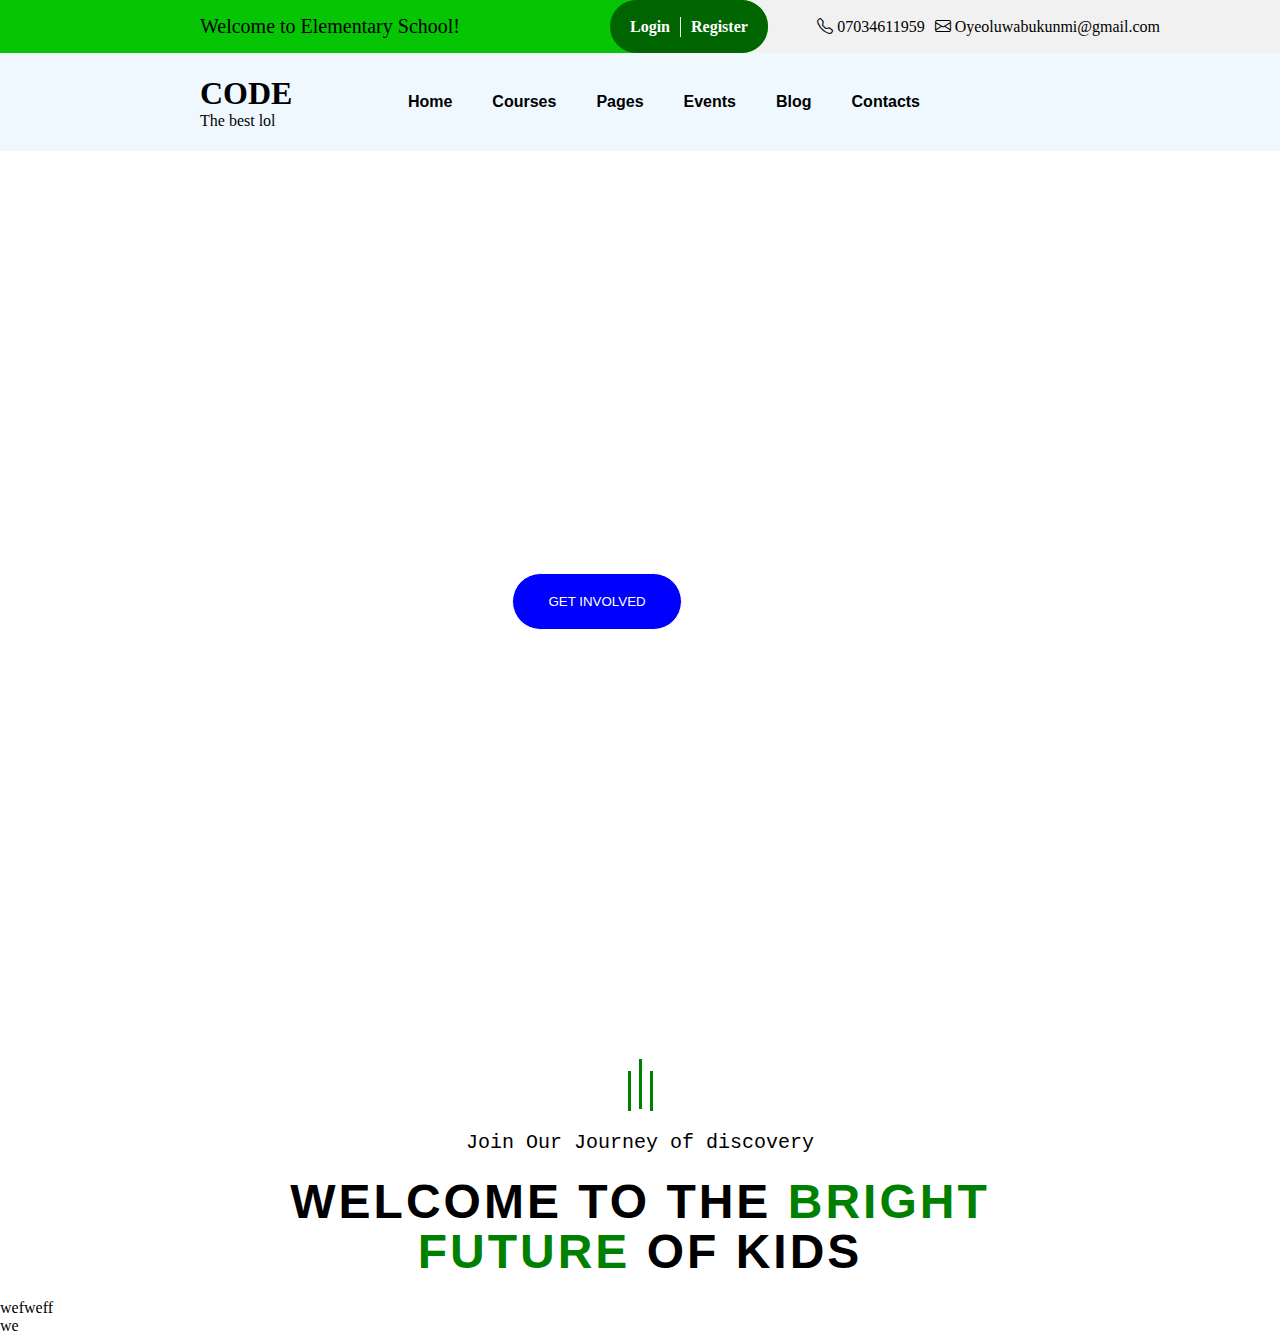
==== sample/html/index.html @ 6dfa58e3 "first commit" ====
<!DOCTYPE html>
<html lang="en">
  <head>
    <meta charset="UTF-8" />
    <meta http-equiv="X-UA-Compatible" content="IE=edge" />
    <meta name="viewport" content="width=device-width, initial-scale=1.0" />
    <title>Project</title>
    <link rel="stylesheet" href="./../css/style.css" />
    
    <link
      rel="stylesheet"
      href="https://cdn.jsdelivr.net/npm/bootstrap-icons@1.10.3/font/bootstrap-icons.css"
    />
    
    <script src="https://cdn.jsdelivr.net/npm/bootstrap@5.2.3/dist/js/bootstrap.bundle.min.js"></script>
    
  </head>
  <body>
    <div class="main">
      <div class="body">
        <p class="text">Welcome to Elementary School!</p>
        <div class="link">
          <p><a href="">Login</a></p>
          <span class="line"></span>
          <p><a href="">Register</a></p>
        </div>
      </div>
      <div class="no">
        <p><i class="bi bi-telephone"></i> 07034611959</p>
        <p><i class="bi bi-envelope"></i> Oyeoluwabukunmi@gmail.com</p>
      </div>
    </div>

    <div class="all">
      <div class="code">
        <h1>CODE</h1>
        <p>The best lol</p>
      </div>
      <div class="option">
        <ul>
          <li><a href="#">Home</a></li>
          <li><a href="#">Courses</a></li>
          <li><a href="#">Pages</a></li>
          <li><a href="#">Events</a></li>
          <li><a href="#">Blog</a></li>
          <li><a href="#">Contacts</a></li>
        </ul>
      </div>
    </div>

    <div class="content">
      <div class="intro">
        <div class="Anime">
          <p>Hundreds of sucessful Student Here</p>
        </div>
        <h3>Enjoy Learning Centre</h3>
        <p>
          Education in its general sense is a form of Learning in the <br />
          Knowledge, Skills,and Habits
        </p>
        <button class="btn">
          GET INVOLVED
          <div class="dotted"></div>
        </button>
      </div>
    </div>

    <div class="vertical">
      <div class="vertical_line"></div>
      <div class="vertical_line_top"></div>
      <div class="vertical_line"></div>
    </div>

    <div class="join">
        <p>Join Our Journey of discovery</p>
        <h2>WELCOME TO THE <span>BRIGHT</span></h2>
        <h2 id="h2"> <span>FUTURE</span> OF KIDS</h2>
    </div>

    <div class="container mt-5">
        <div class="row">
            <div class="col-sm-6">wefweff</div>
            <div class="col-sm-6">we</div>
        </div>
    </div>

  </body>
</html>
---- sample/css/style.css ----
*{
    margin: 0;
    padding: 0;
    box-sizing: border-box;
}

.main{
    display: flex;
    justify-content: space-between;
    background-color: rgba(188, 187, 187, 0.2);
}

.body{
    display: flex;
    background-color: rgb(5, 197, 5);
    border-radius: 0px 30px 30px 0px;
    gap: 150px;

}

.text{
    font-size: 20px;
    padding-left: 200px;
    padding-top: 15px;
    padding-bottom: 15px;
    cursor: pointer;
}

.link{
    display: flex;
    align-items: center;
    background-color: darkgreen;
    border-radius: 90px;
    padding: 0 20px;
    gap: 10px;
}
.link p a {
    text-decoration: none;
    color: #fff;
    font-weight: bold;
}

.line{
    width: 1px;
    height: 20px;
    background-color: #fff;
}

.no{
    display: flex;
    align-items: center;
    color: black;
    gap: 10px;
    padding-right: 120px;
    cursor: pointer;
}

.all{
    display: flex ;
    justify-content: space-between;
    align-items: center;
    background-color: aliceblue ;
    position: sticky;

}

.code{
    display: flex;
    flex-direction: column;
    margin-left: 200px;
}

.option{
    display: flex;
    justify-content: center;
    align-items: center;
    position: sticky;
    margin-right: 340px;
}


.option ul{
    display: flex;
    list-style: none;
    margin: 40px 0px;
}


ul li a{
    font-family: sans-serif;
    text-decoration: none;
    padding: 20px; 
    color: black;
    font-weight: bold;
    transition: 1s ease;
}

ul li a:hover{
    color: green;
    cursor: pointer;
}
.content{
    background-image: url(https://images.unsplash.com/photo-1593748966033-ec8a641d4730?ixlib=rb-4.0.3&ixid=MnwxMjA3fDB8MHxzZWFyY2h8MTczfHxzY2hvb2wlMjBraWRzJTIwYXQlMjByaWdodCUyMHNpZGV8ZW58MHx8MHx8&auto=format&fit=crop&w=500&q=60);
    height: 100vh;
    background-repeat: no-repeat;
    background-attachment: fixed;
    background-size: cover;
    top: 0;
    bottom: 0;
    right: 0;
    left: 0;
   
}

.intro{
    display: flex;
    flex-direction: column;
    justify-content: center;
    align-items: center;
    position: absolute;
    padding: 200px;
    font-size: 2rem;
    color: #fff;
}
/* 
.Anime {
   padding: 20px;
   color: #fff;
   animation: animate 5s infinite;
} */

@keyframes animate{
    0%{
        margin-top: 20%;
    }
    50%{
        margin-left: 20%;
    }
    100%{
        margin-right: 20px;
    }
}

.intro h3{
    font-size: 5rem;
}

.btn{
    margin: 20px 20px;
    padding: 20px 35px;
    background-color: blue;
    border: 1px solid #fff;
    border-radius: 30px;
    color: #fff;
    font-weight: lighter;
    outline: none;
    transition: 1s ease;
    
}

.btn:hover{
    background-color: green;
}

/* .dotted{
    border-radius: 1px dotted rgb(0, 0, 0);
    position: absolute;
} */

.vertical{
    display: flex;
    justify-content: center;
    align-items: center;
    gap: 8px;
}

.vertical_line{
    width: 3px;
    height: 40px;
    background-color: green ;
    margin-top: 20px;
}

.vertical_line_top{
    width: 3px;
    height: 50px;
    background-color: green;
    margin-top: 5px;
    margin-bottom: none;
}

.vertical_line{
    width: 3px;
    height: 40px;
    background-color: green;
    margin-top: 20px;
}

.join{
    display: flex;
    flex-direction: column;
    justify-content: center;
    align-items: center;
    margin: 20px;
}

.join p{
     font-family: 'Courier New', Courier, monospace;
     font-size: 20px;
     color: #000;
}

.join h2{
    font-family: sans-serif;
    margin-top: 20px;
   font-size: 3rem;
   letter-spacing: 3px;
}

.join span{
    color: green;
}

#h2{
    margin-top: -5px;
}
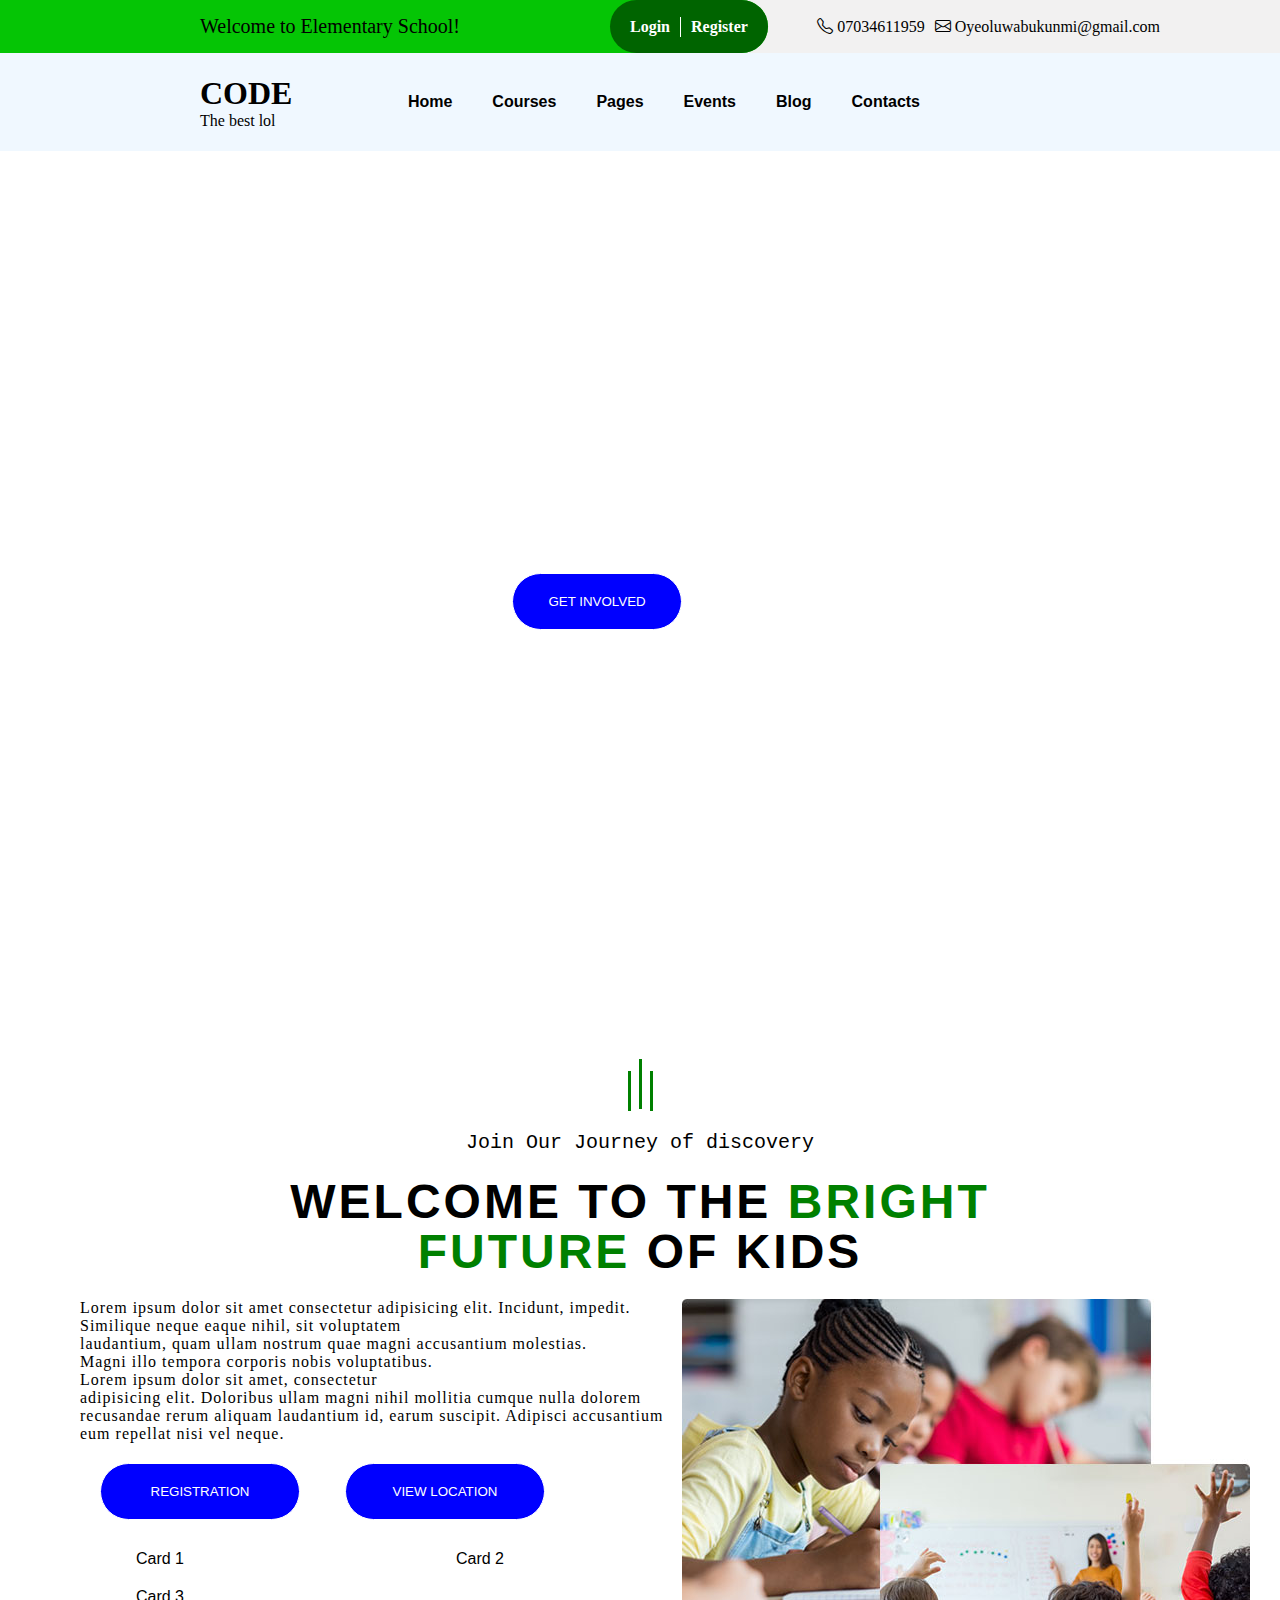
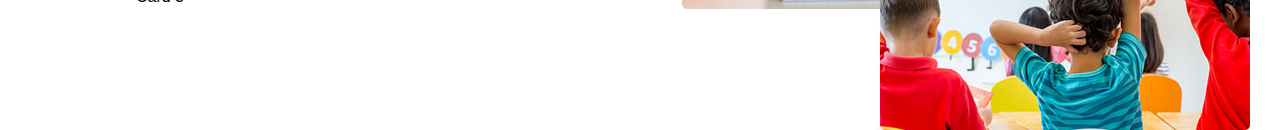
==== commit fa1f799a: "second commit" ====
--- a/sample/html/index.html
+++ b/sample/html/index.html
@@ -1,88 +1,145 @@
 <!DOCTYPE html>
 <html lang="en">
-  <head>
-    <meta charset="UTF-8" />
-    <meta http-equiv="X-UA-Compatible" content="IE=edge" />
-    <meta name="viewport" content="width=device-width, initial-scale=1.0" />
-    <title>Project</title>
-    <link rel="stylesheet" href="./../css/style.css" />
-    
-    <link
-      rel="stylesheet"
-      href="https://cdn.jsdelivr.net/npm/bootstrap-icons@1.10.3/font/bootstrap-icons.css"
-    />
-    
-    <script src="https://cdn.jsdelivr.net/npm/bootstrap@5.2.3/dist/js/bootstrap.bundle.min.js"></script>
-    
-  </head>
-  <body>
-    <div class="main">
-      <div class="body">
-        <p class="text">Welcome to Elementary School!</p>
-        <div class="link">
-          <p><a href="">Login</a></p>
-          <span class="line"></span>
-          <p><a href="">Register</a></p>
+
+<head>
+  <meta charset="UTF-8" />
+  <meta http-equiv="X-UA-Compatible" content="IE=edge" />
+  <meta name="viewport" content="width=device-width, initial-scale=1.0" />
+  <title>Project</title>
+  <link rel="stylesheet" href="./../css/style.css" />
+  
+  <link rel="stylesheet" href="https://cdn.jsdelivr.net/npm/bootstrap-icons@1.10.3/font/bootstrap-icons.css" />
+</head>
+
+<body>
+  <div class="main">
+    <div class="body">
+      <p class="text">Welcome to Elementary School!</p>
+      <div class="link">
+        <p><a href="">Login</a></p>
+        <span class="line"></span>
+        <p><a href="">Register</a></p>
+      </div>
+    </div>
+    <div class="no">
+      <p><i class="bi bi-telephone"></i> 07034611959</p>
+      <p><i class="bi bi-envelope"></i> Oyeoluwabukunmi@gmail.com</p>
+    </div>
+  </div>
+
+  <div class="all">
+    <div class="code">
+      <h1>CODE</h1>
+      <p>The best lol</p>
+    </div>
+    <div class="option">
+      <ul>
+        <li><a href="#">Home</a></li>
+        <li><a href="#">Courses</a></li>
+        <li><a href="#">Pages</a></li>
+        <li><a href="#">Events</a></li>
+        <li><a href="#">Blog</a></li>
+        <li><a href="#">Contacts</a></li>
+      </ul>
+    </div>
+  </div>
+
+  <div class="content">
+    <div class="intro">
+      <div class="Anime">
+        <p>Hundreds of sucessful Student Here</p>
+      </div>
+      <h3>Enjoy Learning Centre</h3>
+      <p>
+        Education in its general sense is a form of Learning in the <br />
+        Knowledge, Skills,and Habits
+      </p>
+      <button class="btn">
+        GET INVOLVED
+        <div class="dotted"></div>
+      </button>
+    </div>
+  </div>
+
+  <div class="vertical">
+    <div class="vertical_line"></div>
+    <div class="vertical_line_top"></div>
+    <div class="vertical_line"></div>
+  </div>
+
+  <div class="join">
+    <p>Join Our Journey of discovery</p>
+    <h2>WELCOME TO THE <span>BRIGHT</span></h2>
+    <h2 id="h2"><span>FUTURE</span> OF KIDS</h2>
+  </div>
+
+  <div class="paragraph">
+    <div class="left">
+      <p>
+        Lorem ipsum dolor sit amet consectetur adipisicing elit. Incidunt,
+        impedit. <br />
+        Similique neque eaque nihil, sit voluptatem <br />
+        laudantium, quam ullam nostrum quae magni accusantium molestias.
+        <br />
+        Magni illo tempora corporis nobis voluptatibus. <br />
+        Lorem ipsum dolor sit amet, consectetur <br />
+        adipisicing elit. Doloribus ullam magni nihil mollitia cumque nulla
+        dolorem <br />
+        recusandae rerum aliquam laudantium id, earum suscipit. Adipisci
+        accusantium <br />
+        eum repellat nisi vel neque.
+      </p>
+      <div class="button">
+        <button id="btn">REGISTRATION</button>
+        <button id="btn">VIEW LOCATION</button>
+      </div>
+    </div>
+    <div class="right">
+      <img src="./../images/img-about-1.jpg" alt="" id="" />
+    </div>
+  </div>
+  <!-- 
+    <div class="wrap">
+      <div class="card">
+        <img src="./../images/me 2.jfif" alt="ME" style="width: 100;">
+        <div class="container">
+          <h4> <b>Oyeneye Oluwabukunmi</b></h4>
+          <p>Footballer
+            <p>Nigeria</p>
+          </p>
         </div>
       </div>
-      <div class="no">
-        <p><i class="bi bi-telephone"></i> 07034611959</p>
-        <p><i class="bi bi-envelope"></i> Oyeoluwabukunmi@gmail.com</p>
+      <div class="card">
+        <img src="./../images/me 2.jfif" alt="ME" style="width: 100;">
+        <div class="container">
+          <h4> <b>Oyeneye Oluwabukunmi</b></h4>
+          <p>Footballer
+            <p>Nigeria</p>
+          </p>
+        </div>
       </div>
+      <div class="card">
+        <img src="./../images/me 2.jfif" alt="ME" style="width: 100;">
+        <div class="container">
+          <h4> <b>Oyeneye Oluwabukunmi</b></h4>
+          <p>Footballer
+            <p>Nigeria</p>
+          </p>
+        </div>
+      </div>
+    </div> -->
+
+  <div class="card-container">
+    <div class="card">
+      <p>Card 1</p>
     </div>
+    <div class="card">
+      <p>Card 2</p>
+    </div>
+    <div class="card">
+      <p>Card 3</p>
+    </div>
+  </div>
+</body>
 
-    <div class="all">
-      <div class="code">
-        <h1>CODE</h1>
-        <p>The best lol</p>
-      </div>
-      <div class="option">
-        <ul>
-          <li><a href="#">Home</a></li>
-          <li><a href="#">Courses</a></li>
-          <li><a href="#">Pages</a></li>
-          <li><a href="#">Events</a></li>
-          <li><a href="#">Blog</a></li>
-          <li><a href="#">Contacts</a></li>
-        </ul>
-      </div>
-    </div>
-
-    <div class="content">
-      <div class="intro">
-        <div class="Anime">
-          <p>Hundreds of sucessful Student Here</p>
-        </div>
-        <h3>Enjoy Learning Centre</h3>
-        <p>
-          Education in its general sense is a form of Learning in the <br />
-          Knowledge, Skills,and Habits
-        </p>
-        <button class="btn">
-          GET INVOLVED
-          <div class="dotted"></div>
-        </button>
-      </div>
-    </div>
-
-    <div class="vertical">
-      <div class="vertical_line"></div>
-      <div class="vertical_line_top"></div>
-      <div class="vertical_line"></div>
-    </div>
-
-    <div class="join">
-        <p>Join Our Journey of discovery</p>
-        <h2>WELCOME TO THE <span>BRIGHT</span></h2>
-        <h2 id="h2"> <span>FUTURE</span> OF KIDS</h2>
-    </div>
-
-    <div class="container mt-5">
-        <div class="row">
-            <div class="col-sm-6">wefweff</div>
-            <div class="col-sm-6">we</div>
-        </div>
-    </div>
-
-  </body>
-</html>
+</html>--- a/sample/css/style.css
+++ b/sample/css/style.css
@@ -223,4 +223,88 @@
 
 #h2{
     margin-top: -5px;
-}+}
+
+.paragaph{
+    display: flex;
+    flex-direction: column;
+    letter-spacing: 5px;
+    justify-content: space-between;
+}
+
+.left{
+    display: flex;
+    flex-direction: column;
+    float: left;
+    justify-content: flex-start ;
+    letter-spacing: 1px;
+    margin-left: 80px;
+}
+
+
+.right{
+    display: flex;
+    float: right;
+    padding: 0px 30px 0px 0px;
+}
+
+#btn{
+    
+    margin: 20px 20px;
+    padding: 20px 35px;
+    background-color: blue;
+    border: 1px solid #fff;
+    border-radius: 30px;
+    width: 200px;
+    color: #fff;
+    font-weight: lighter;
+    outline: none;
+}
+
+#btn:hover{
+    background-color: green;
+    color: #fff;
+    cursor: pointer;;
+}
+/* 
+.card_group{
+    display: flex;
+    justify-content: space-between;
+    align-items: center;
+    position: absolute;
+    
+}
+
+
+.card{
+    width: 200px;
+    height: 200px;
+    background-color: black;
+    margin: 50px auto ;
+    border-radius: 12px;
+    border: none;
+    outline: none;
+    padding: 20px;
+  } */
+
+
+
+  .wrap{
+    width: 1000px;
+    margin: auto;
+    margin-top: 100px;
+  }
+
+.card{
+    box-shadow: 0, 40px ,8px 0, rgba(0, 0, 0, 0.6);
+    transition:0.4s;
+    width: 300px;
+    background-color: #fff;
+    text-align: center;
+    font-size: 16px;
+    font-family: sans-serif;
+    float: left;
+    margin: 10px;
+}
+
+
